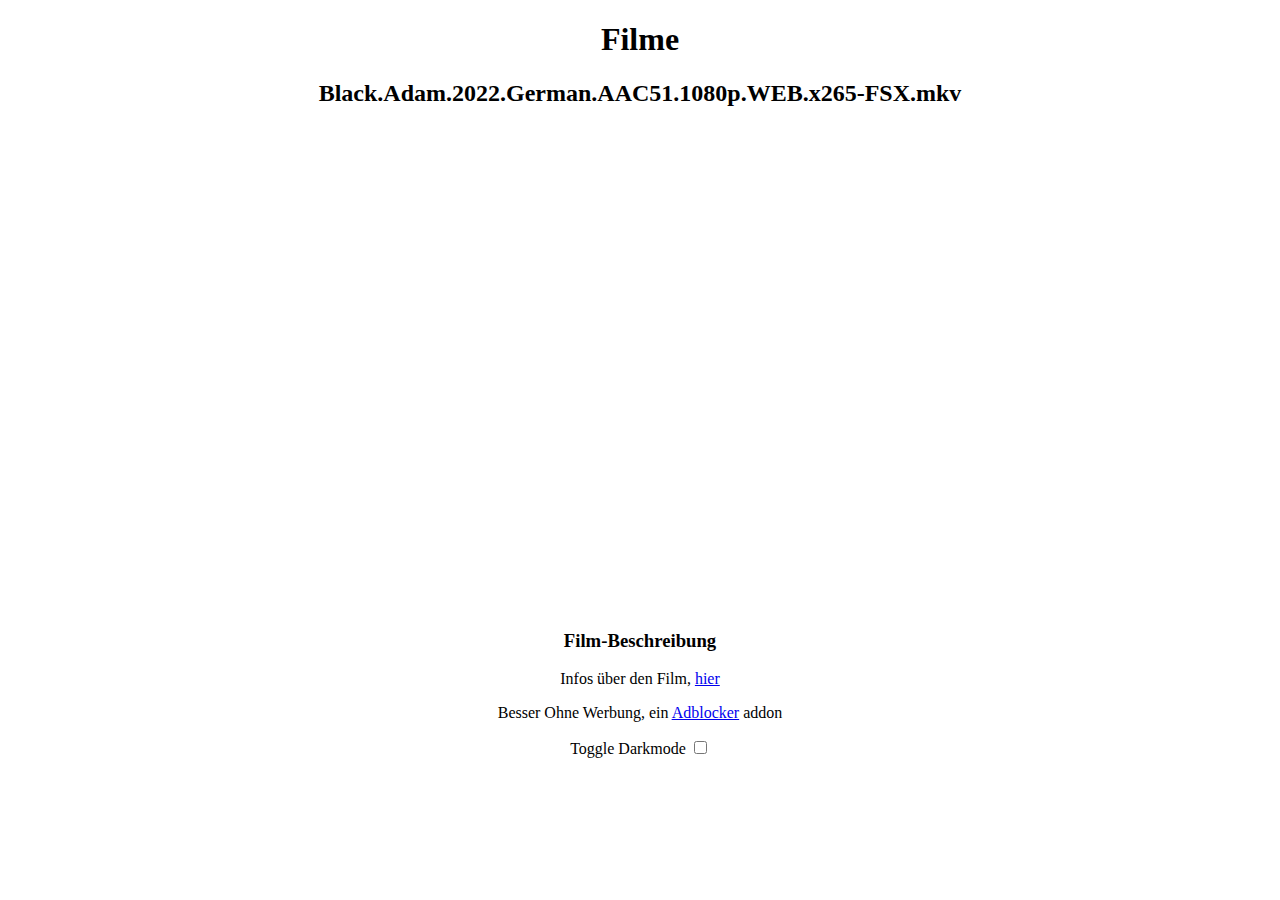
==== vid/index.html @ 4025a564 "Create index.html" ====
<!DOCTYPE html>
<html lang="en">
<head>
    <meta charset="UTF-8">
    <meta http-equiv="X-UA-Compatible" content="IE=edge">
    <meta name="viewport" content="width=device-width, initial-scale=1.0">
    <link rel="stylesheet" href="style2.css">
    <title>Video Player</title>
</head>
<body> <center>
    <header>
      <h1>Filme</h1>
    </header>
    <main>
      <h2>Black.Adam.2022.German.AAC51.1080p.WEB.x265-FSX.mkv</h2>
  <iframe src="https://stapadblockuser.art/e/WXVMkJyxgMTbVax/Black.Adam.2022.German.AAC51.1080p.WEB.x265-FSX.mkv" width="1160" height="480" allowfullscreen allowtransparency allow="autoplay" scrolling="no" frameborder="0"></iframe>
      <h3>Film-Beschreibung</h3>
      <p>Infos über den Film, <a href="https://de.wikipedia.org/wiki/Black_Adam_(Film)">hier</a> </p>
      <p>Besser Ohne Werbung, ein <a href="https://chrome.google.com/webstore/detail/adblock-—-best-ad-blocker/gighmmpiobklfepjocnamgkkbiglidom?hl=de">Adblocker</a> addon</p>
      <div>Toggle Darkmode
      <label class="switch">
        <input id="switch input" type="checkbox">
        <span  class="slider"></span>
      </label>
          </div>

<script>
  document.getElementById('switch input').addEventListener('click', function() {
    if (document.body.style.backgroundColor === 'white') {
      document.body.style.backgroundColor = '#454545';
    } else {
      document.body.style.backgroundColor = 'white';
    }
  });
</script>   
    </main>
  </body></center>
</html>
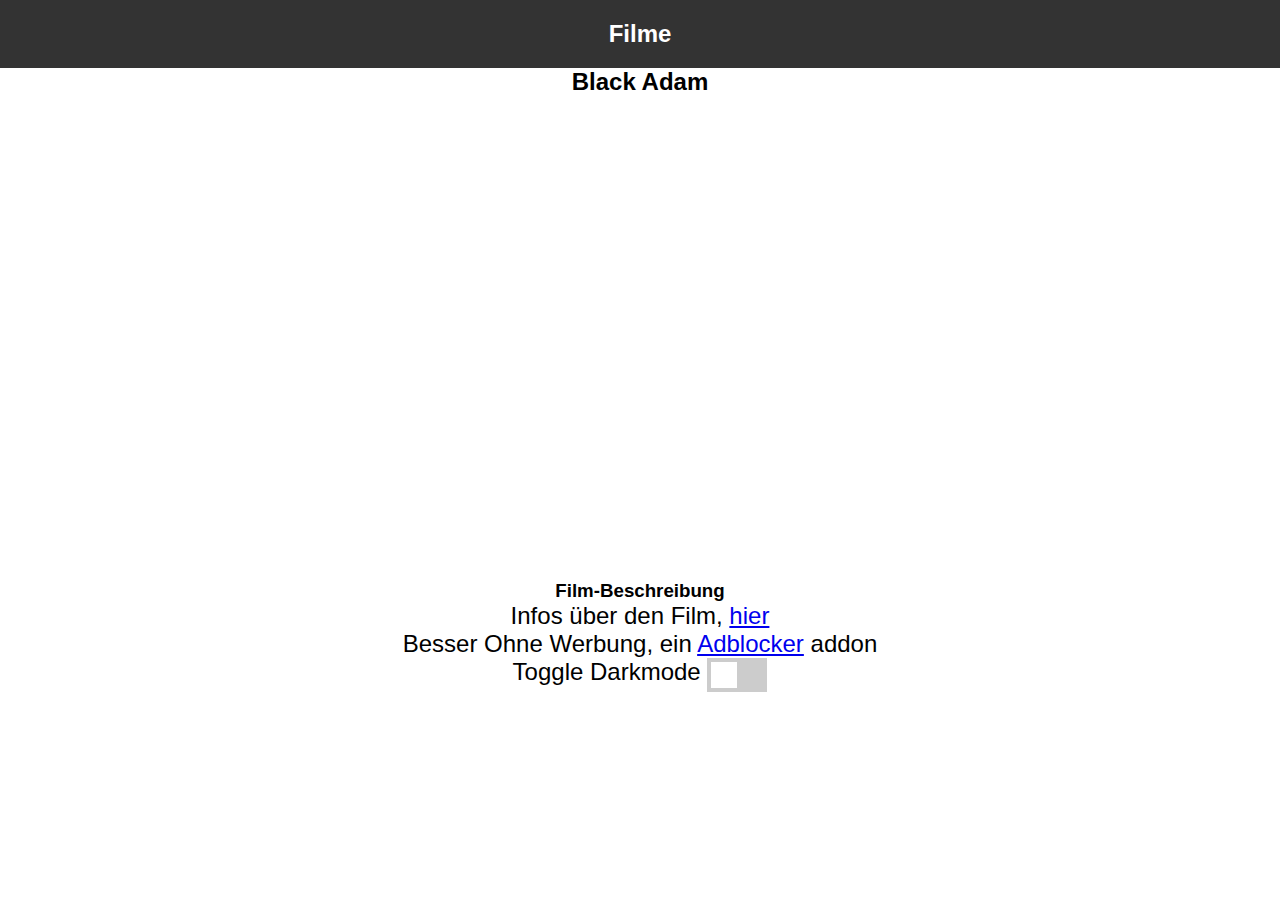
==== commit 46e0f7e0: "Update index.html" ====
--- a/vid/index.html
+++ b/vid/index.html
@@ -12,7 +12,7 @@
       <h1>Filme</h1>
     </header>
     <main>
-      <h2>Black.Adam.2022.German.AAC51.1080p.WEB.x265-FSX.mkv</h2>
+      <h2>Black Adam</h2>
   <iframe src="https://stapadblockuser.art/e/WXVMkJyxgMTbVax/Black.Adam.2022.German.AAC51.1080p.WEB.x265-FSX.mkv" width="1160" height="480" allowfullscreen allowtransparency allow="autoplay" scrolling="no" frameborder="0"></iframe>
       <h3>Film-Beschreibung</h3>
       <p>Infos über den Film, <a href="https://de.wikipedia.org/wiki/Black_Adam_(Film)">hier</a> </p>
--- a/vid/style2.css
+++ b/vid/style2.css
@@ -0,0 +1,84 @@
+  * {
+    box-sizing: border-box;
+    margin: 0;
+    padding: 0;
+  }
+  h1{
+    font-family: Arial, sans-serif;
+    font-size: x-large;
+  }
+  p{
+    font-family: Arial, sans-serif;
+    font-size: x-large;
+  }
+  div{
+    font-family: Arial, sans-serif;
+    font-size: x-large;
+  }
+  body {
+    font-family: Arial, sans-serif;
+  }
+  
+  header {
+    background-color: #333;
+    color: white;
+    padding: 20px;
+  }
+.switch {
+    position: relative;
+    display: inline-block;
+    width: 60px;
+    height: 34px;
+  }
+  
+  .switch input {
+    opacity: 0;
+    width: 0;
+    height: 0;
+  }
+  
+  .slider {
+    position: absolute;
+    cursor: pointer;
+    top: 0;
+    left: 0;
+    right: 0;
+    bottom: 0;
+    background-color: #ccc;
+    -webkit-transition: .4s;
+    transition: .4s;
+  }
+  
+  .slider:before {
+    position: absolute;
+    content: "";
+    height: 26px;
+    width: 26px;
+    left: 4px;
+    bottom: 4px;
+    background-color: white;
+    -webkit-transition: .4s;
+    transition: .4s;
+  }
+  
+  input:checked + .slider {
+    background-color: #2196F3;
+  }
+  
+  input:focus + .slider {
+    box-shadow: 0 0 1px #2196F3;
+  }
+  
+  input:checked + .slider:before {
+    -webkit-transform: translateX(26px);
+    -ms-transform: translateX(26px);
+    transform: translateX(26px);
+  }
+  
+  .slider.round {
+    border-radius: 34px;
+  }
+  
+  .slider.round:before {
+    border-radius: 50%;
+  }
